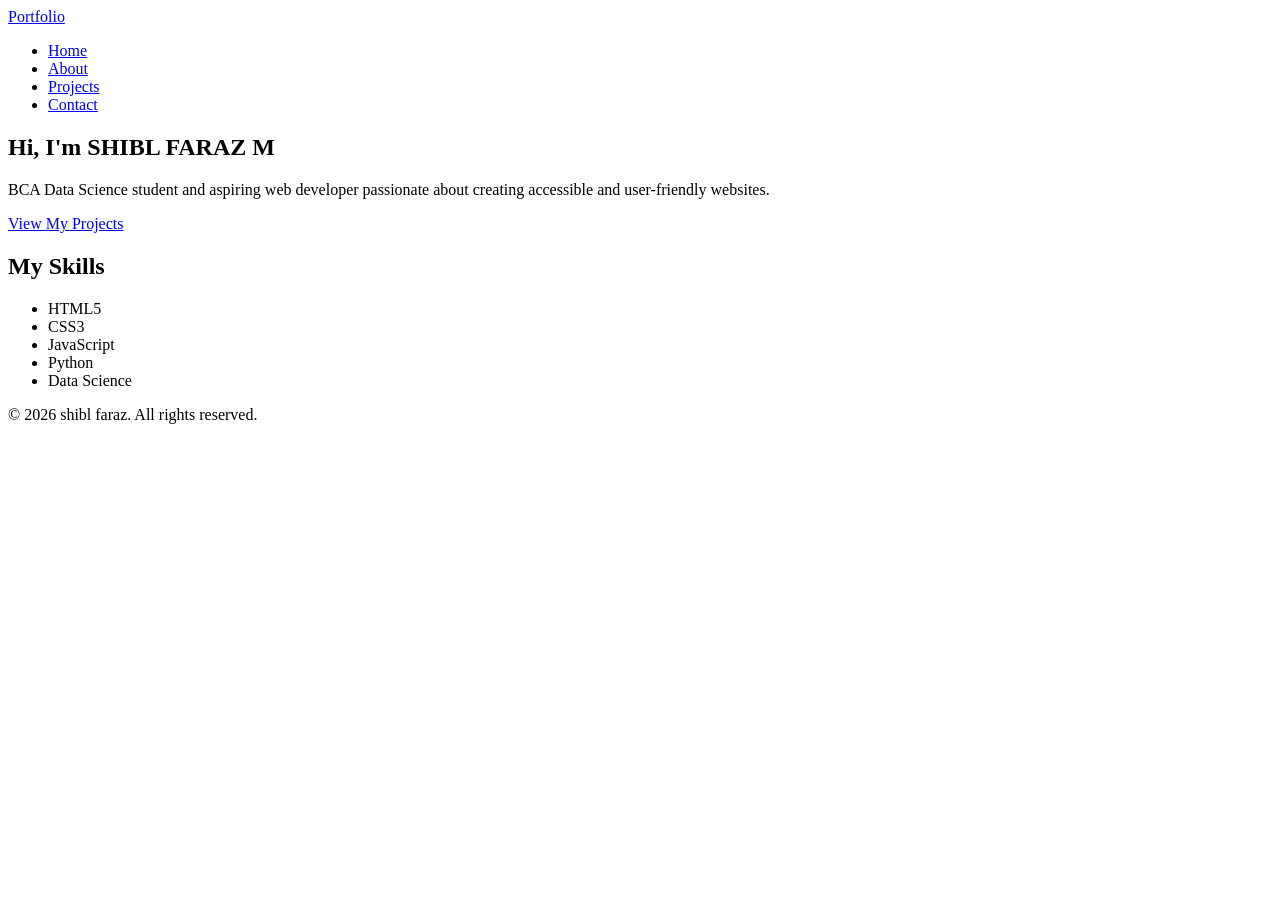
==== index.html @ d324bba0 "Add files via upload" ====
<!DOCTYPE html>
<html lang="en">
<head>
    <meta charset="UTF-8">

    <meta name="viewport"
          content="width=device-width, initial-scale=1.0">

    <meta name="description"
          content="Personal portfolio of a BCA Data Science student and web development intern. Explore my skills, projects, education and contact information.">

    <meta name="keywords"
          content="portfolio, web development, HTML, CSS, JavaScript, data science">

    <meta name="author"
          content="Your Name">

    <meta name="robots"
          content="index, follow">

    <title>Your Name | Web Developer Portfolio</title>

    <link rel="stylesheet" href="css/style.css">
</head>

<body>

    <header>
        <nav aria-label="Main navigation">
            <a href="index.html" aria-current="page">
                Portfolio
            </a>

            <ul>
                <li>
                    <a href="index.html">Home</a>
                </li>

                <li>
                    <a href="about.html">About</a>
                </li>

                <li>
                    <a href="projects.html">Projects</a>
                </li>

                <li>
                    <a href="contact.html">Contact</a>
                </li>
            </ul>
        </nav>
    </header>

    <main>

        <section aria-labelledby="hero-heading">

            <h1 id="hero-heading">
                Hi, I'm SHIBL FARAZ M
            </h1>

            <p>
                BCA Data Science student and aspiring web developer
                passionate about creating accessible and user-friendly
                websites.
            </p>

            <a href="projects.html">
                View My Projects
            </a>

        </section>

        <section aria-labelledby="skills-heading">

            <h2 id="skills-heading">
                My Skills
            </h2>

            <ul>
                <li>HTML5</li>
                <li>CSS3</li>
                <li>JavaScript</li>
                <li>Python</li>
                <li>Data Science</li>
            </ul>

        </section>

    </main>

    <footer>
        <p>
            &copy; 2026 shibl faraz. All rights reserved.
        </p>
    </footer>

</body>
</html>
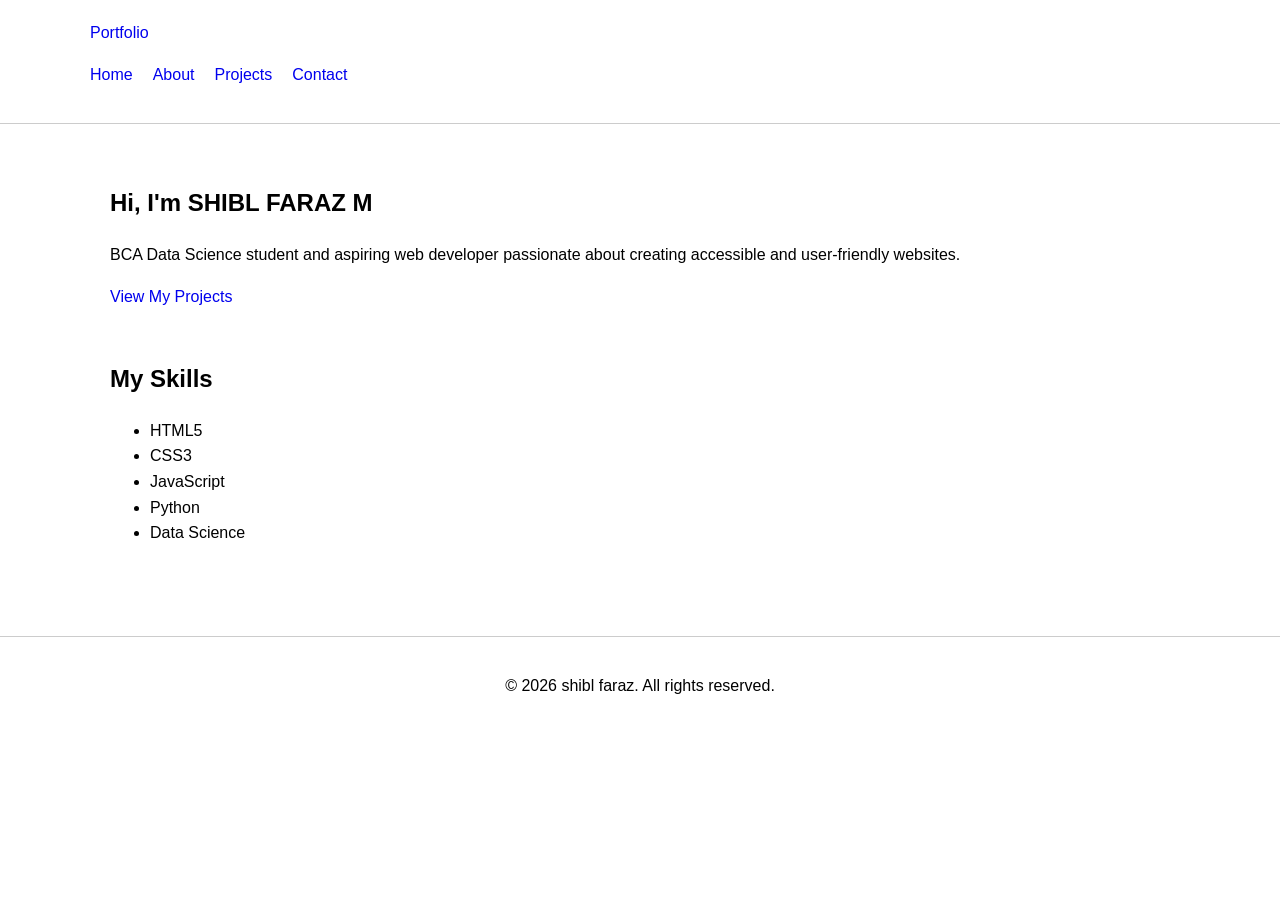
==== commit 8f1cc302: "Update index.html" ====
--- a/index.html
+++ b/index.html
@@ -18,9 +18,9 @@
     <meta name="robots"
           content="index, follow">
 
-    <title>Your Name | Web Developer Portfolio</title>
+    <title>shibl faraz| Web Developer Portfolio</title>
 
-    <link rel="stylesheet" href="css/style.css">
+    <link rel="stylesheet" href="style.css">
 </head>
 
 <body>
@@ -96,4 +96,4 @@
     </footer>
 
 </body>
-</html>+</html>
--- a/style.css
+++ b/style.css
@@ -0,0 +1,91 @@
+* {
+    box-sizing: border-box;
+}
+
+html {
+    scroll-behavior: smooth;
+}
+
+body {
+    margin: 0;
+    font-family: Arial, sans-serif;
+    line-height: 1.6;
+}
+
+header {
+    padding: 20px;
+    border-bottom: 1px solid #ccc;
+}
+
+nav {
+    max-width: 1100px;
+    margin: auto;
+}
+
+nav ul {
+    display: flex;
+    gap: 20px;
+    list-style: none;
+    padding: 0;
+}
+
+a {
+    text-decoration: none;
+}
+
+main {
+    max-width: 1100px;
+    margin: auto;
+    padding: 40px 20px;
+}
+
+section {
+    margin-bottom: 50px;
+}
+
+article {
+    padding: 20px;
+    margin: 20px 0;
+    border: 1px solid #ccc;
+}
+
+form {
+    max-width: 600px;
+}
+
+form div {
+    margin-bottom: 20px;
+}
+
+label {
+    display: block;
+    margin-bottom: 5px;
+    font-weight: bold;
+}
+
+input,
+textarea {
+    width: 100%;
+    padding: 12px;
+    font: inherit;
+}
+
+button {
+    padding: 12px 20px;
+    font: inherit;
+    cursor: pointer;
+}
+
+a:focus,
+input:focus,
+textarea:focus,
+button:focus {
+    outline: 3px solid;
+    outline-offset: 2px;
+}
+
+footer {
+    padding: 20px;
+    text-align: center;
+    border-top: 1px solid #ccc;
+}
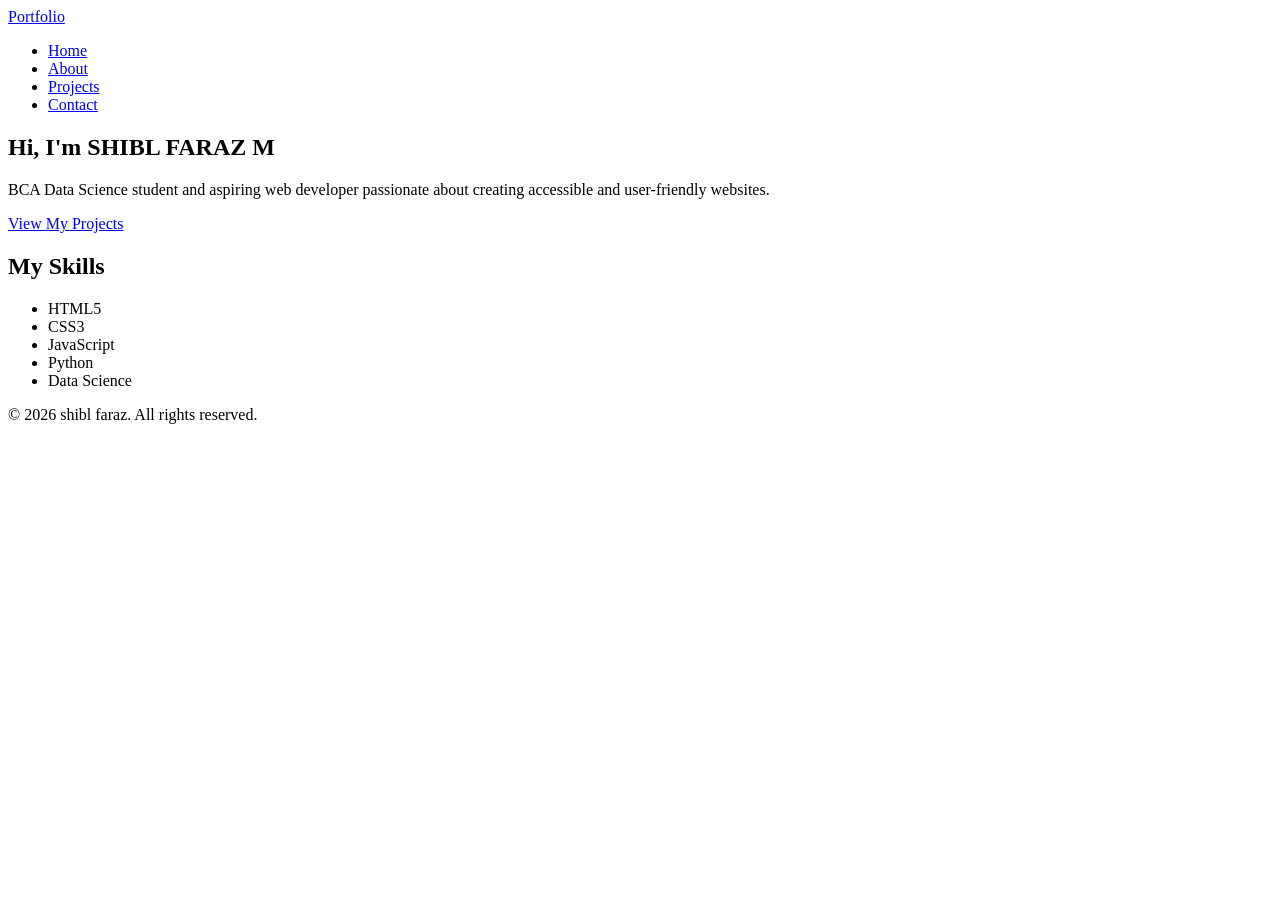
==== commit 21ecfd00: "Update index.html" ====
--- a/index.html
+++ b/index.html
@@ -20,7 +20,7 @@
 
     <title>shibl faraz| Web Developer Portfolio</title>
 
-    <link rel="stylesheet" href="style.css">
+    <link rel="stylesheet" href="css/style.css">
 </head>
 
 <body>
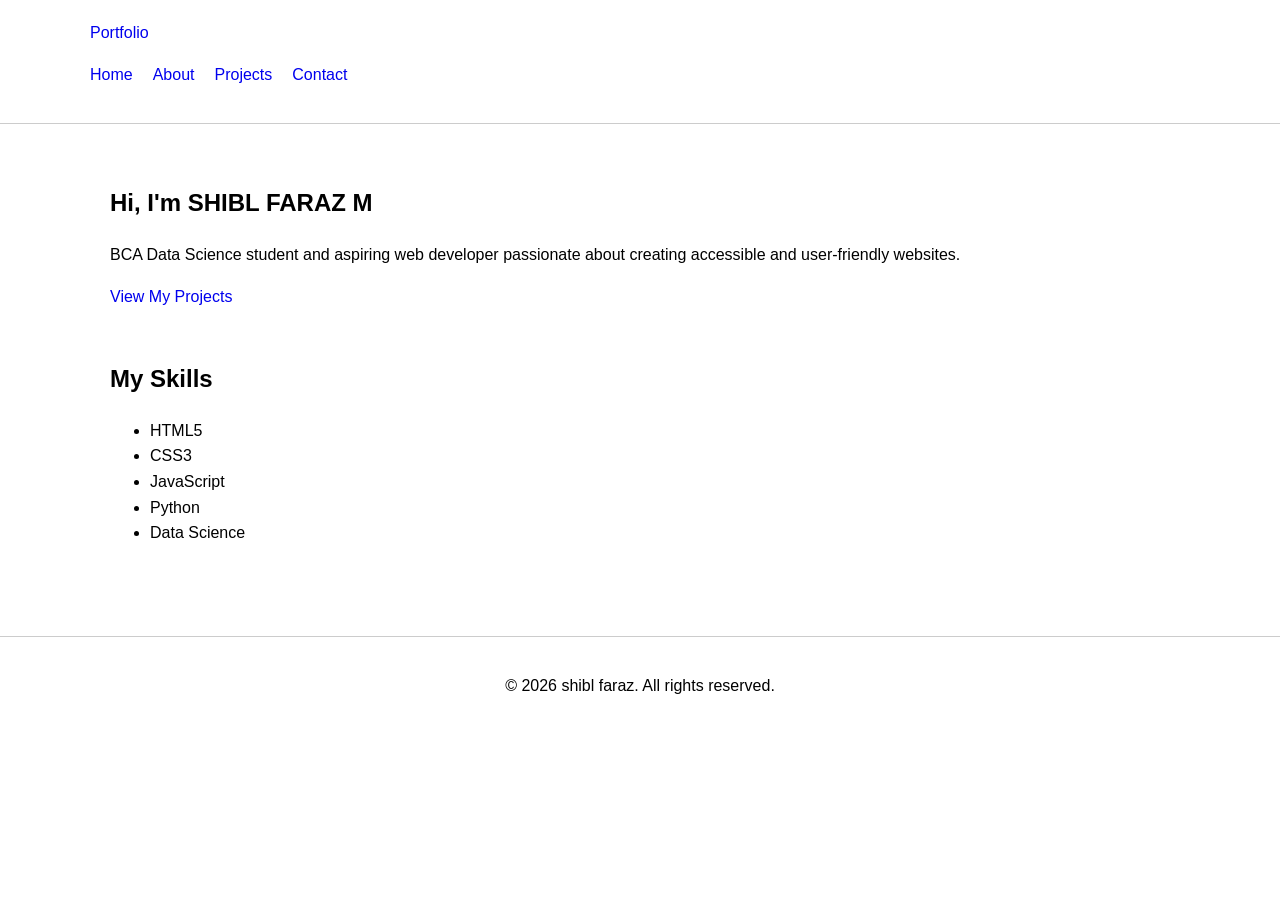
==== commit 877b8dd9: "Update index.html" ====
--- a/index.html
+++ b/index.html
@@ -20,7 +20,7 @@
 
     <title>shibl faraz| Web Developer Portfolio</title>
 
-    <link rel="stylesheet" href="css/style.css">
+    <link rel="stylesheet" href="style.css">
 </head>
 
 <body>
--- a/style.css
+++ b/style.css
@@ -0,0 +1,91 @@
+* {
+    box-sizing: border-box;
+}
+
+html {
+    scroll-behavior: smooth;
+}
+
+body {
+    margin: 0;
+    font-family: Arial, sans-serif;
+    line-height: 1.6;
+}
+
+header {
+    padding: 20px;
+    border-bottom: 1px solid #ccc;
+}
+
+nav {
+    max-width: 1100px;
+    margin: auto;
+}
+
+nav ul {
+    display: flex;
+    gap: 20px;
+    list-style: none;
+    padding: 0;
+}
+
+a {
+    text-decoration: none;
+}
+
+main {
+    max-width: 1100px;
+    margin: auto;
+    padding: 40px 20px;
+}
+
+section {
+    margin-bottom: 50px;
+}
+
+article {
+    padding: 20px;
+    margin: 20px 0;
+    border: 1px solid #ccc;
+}
+
+form {
+    max-width: 600px;
+}
+
+form div {
+    margin-bottom: 20px;
+}
+
+label {
+    display: block;
+    margin-bottom: 5px;
+    font-weight: bold;
+}
+
+input,
+textarea {
+    width: 100%;
+    padding: 12px;
+    font: inherit;
+}
+
+button {
+    padding: 12px 20px;
+    font: inherit;
+    cursor: pointer;
+}
+
+a:focus,
+input:focus,
+textarea:focus,
+button:focus {
+    outline: 3px solid;
+    outline-offset: 2px;
+}
+
+footer {
+    padding: 20px;
+    text-align: center;
+    border-top: 1px solid #ccc;
+}
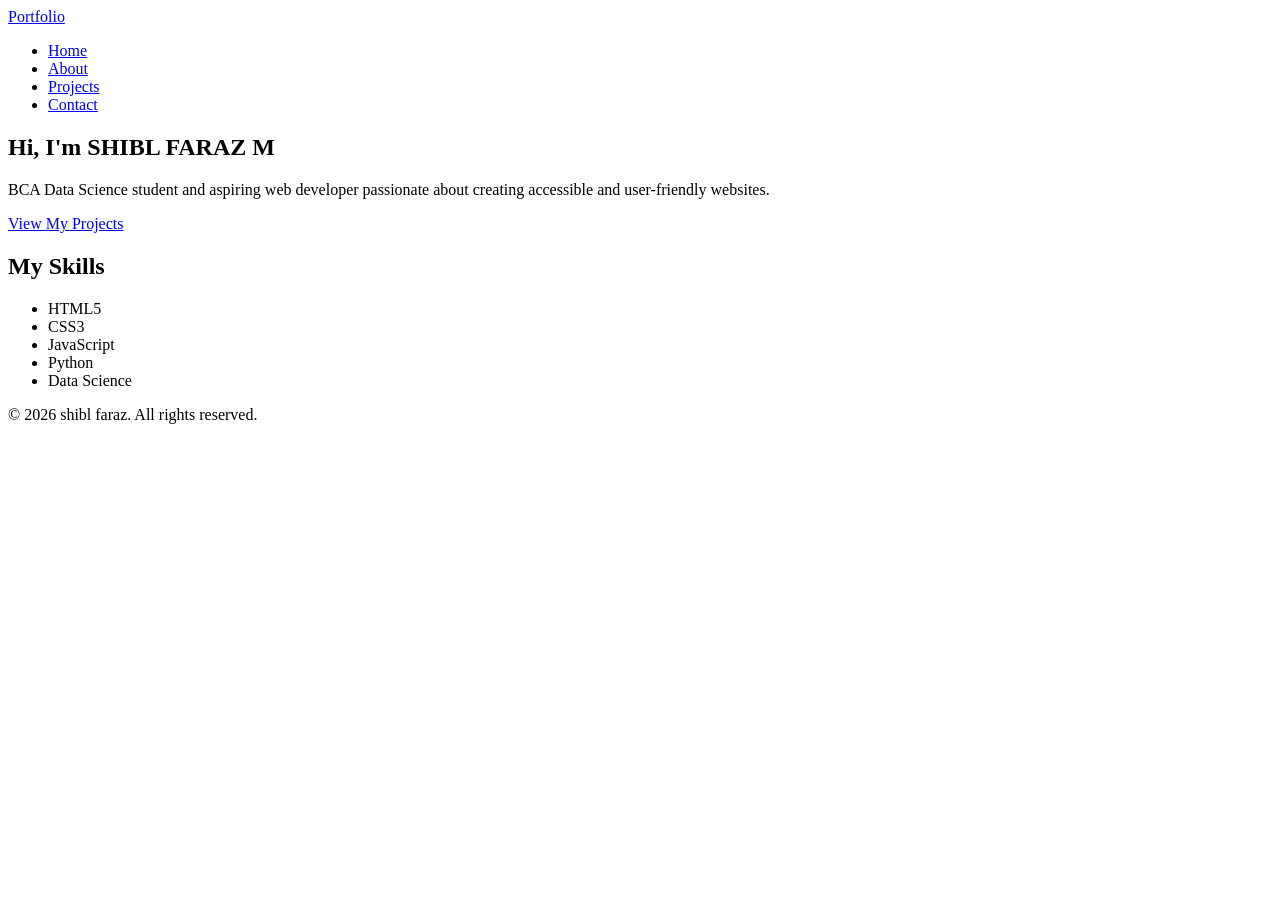
==== commit 36552f74: "Add files via upload" ====
--- a/index.html
+++ b/index.html
@@ -18,9 +18,9 @@
     <meta name="robots"
           content="index, follow">
 
-    <title>shibl faraz| Web Developer Portfolio</title>
+    <title>shibl faraz | Web Developer Portfolio</title>
 
-    <link rel="stylesheet" href="style.css">
+    <link rel="stylesheet" href="css/style.css">
 </head>
 
 <body>
@@ -96,4 +96,4 @@
     </footer>
 
 </body>
-</html>
+</html>
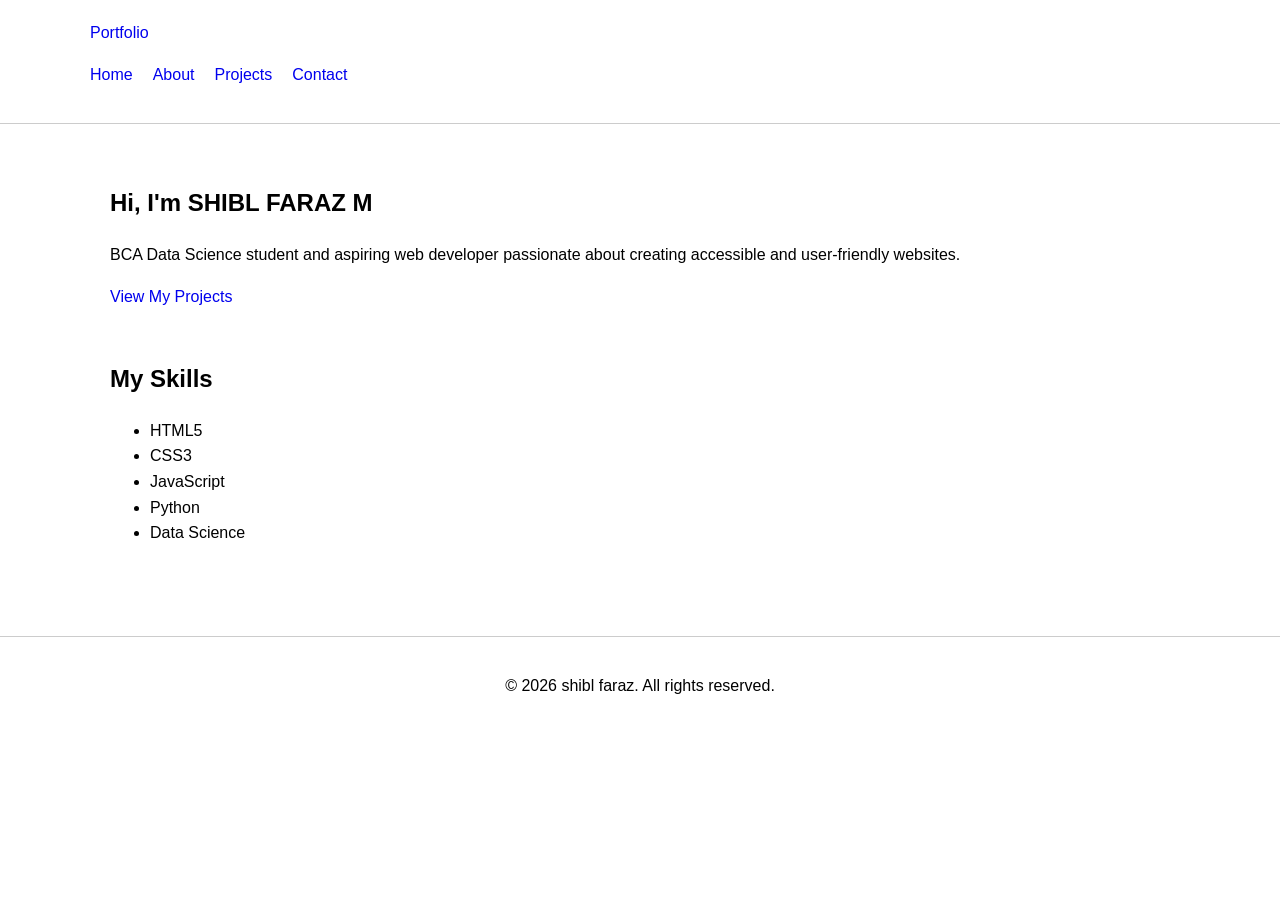
==== commit 23828ca1: "Fix HTML formatting and ensure proper structure" ====
--- a/index.html
+++ b/index.html
@@ -20,7 +20,7 @@
 
     <title>shibl faraz | Web Developer Portfolio</title>
 
-    <link rel="stylesheet" href="css/style.css">
+    <link rel="stylesheet" href="style.css">
 </head>
 
 <body>
@@ -96,4 +96,4 @@
     </footer>
 
 </body>
-</html>+</html>
--- a/style.css
+++ b/style.css
@@ -0,0 +1,91 @@
+* {
+    box-sizing: border-box;
+}
+
+html {
+    scroll-behavior: smooth;
+}
+
+body {
+    margin: 0;
+    font-family: Arial, sans-serif;
+    line-height: 1.6;
+}
+
+header {
+    padding: 20px;
+    border-bottom: 1px solid #ccc;
+}
+
+nav {
+    max-width: 1100px;
+    margin: auto;
+}
+
+nav ul {
+    display: flex;
+    gap: 20px;
+    list-style: none;
+    padding: 0;
+}
+
+a {
+    text-decoration: none;
+}
+
+main {
+    max-width: 1100px;
+    margin: auto;
+    padding: 40px 20px;
+}
+
+section {
+    margin-bottom: 50px;
+}
+
+article {
+    padding: 20px;
+    margin: 20px 0;
+    border: 1px solid #ccc;
+}
+
+form {
+    max-width: 600px;
+}
+
+form div {
+    margin-bottom: 20px;
+}
+
+label {
+    display: block;
+    margin-bottom: 5px;
+    font-weight: bold;
+}
+
+input,
+textarea {
+    width: 100%;
+    padding: 12px;
+    font: inherit;
+}
+
+button {
+    padding: 12px 20px;
+    font: inherit;
+    cursor: pointer;
+}
+
+a:focus,
+input:focus,
+textarea:focus,
+button:focus {
+    outline: 3px solid;
+    outline-offset: 2px;
+}
+
+footer {
+    padding: 20px;
+    text-align: center;
+    border-top: 1px solid #ccc;
+}
